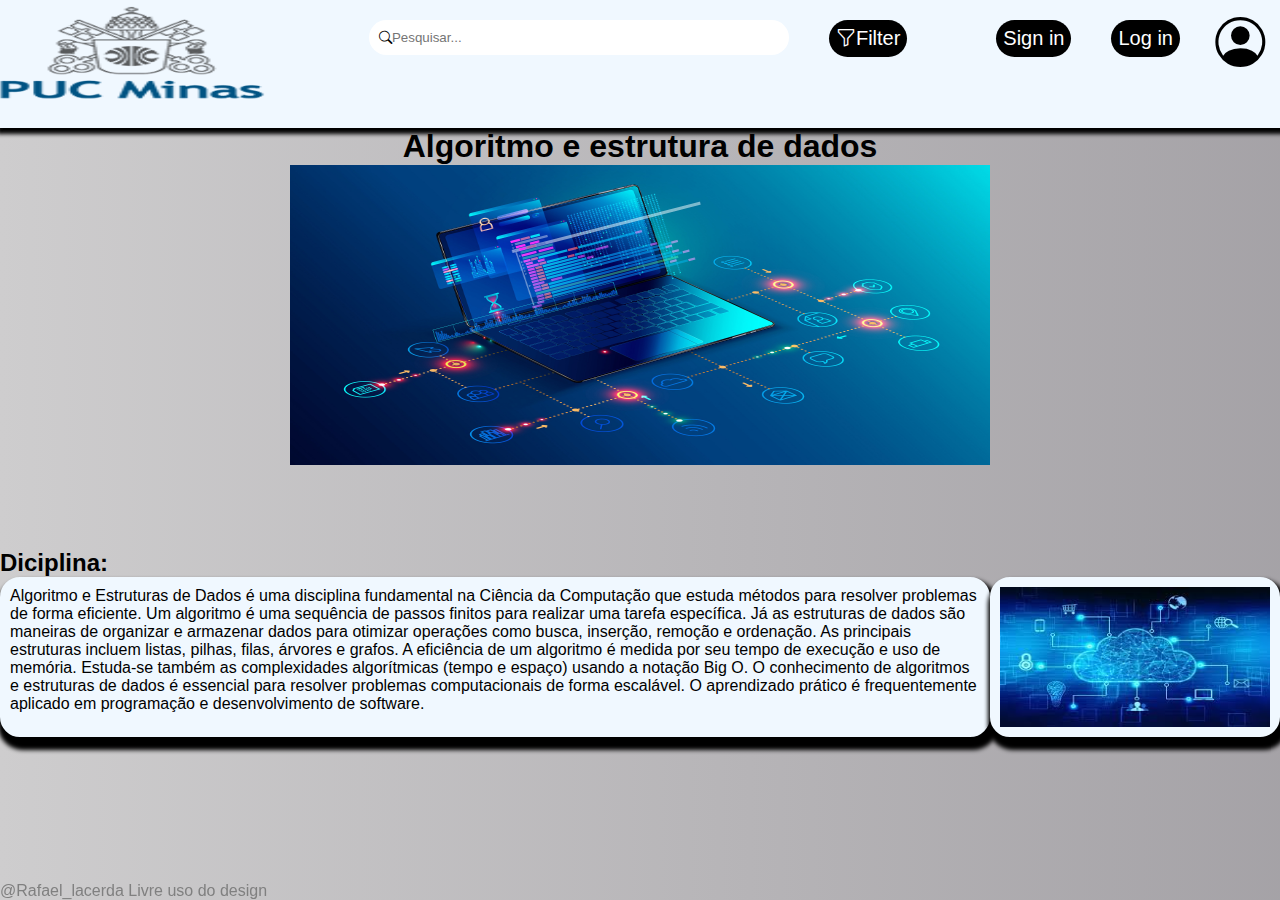
==== algoritmo.html @ 92295e6e "primeira vers quase pronta" ====
<!DOCTYPE html>
<html lang="en">
<head>
    <!--config html-->
    <meta charset="UTF-8">
    <meta name="viewport" content="width=device-width, initial-scale=1.0">
    <title>Site_curso</title>
    <link rel="stylesheet" href="style.css">
    <link rel="stylesheet" href="https://cdn.jsdelivr.net/npm/bootstrap-icons@1.x.x/font/bootstrap-icons.css">
    <script src="funcionalidades.js"></script>
</head>
<body>
    <!--header-->
    <header>
        <div id = "logo">
            <img src="images/brasaocor.png" alt=""width = "300px" height="100px">
        </div>
        <nav class = "Topo">
            <div class = "barra_pesquisa">
                <button class = "bsearch">
                    <i class="bi bi-search"></i>
                </button>
                <input type="text" class="search-bar" placeholder= "Pesquisar...">
            </div>
            <div class = "filtro">
                <button class = "bfiltro"><a href="index.html"><i class="bi bi-funnel"></i>Filter</a></button>
            </div>
        </nav>
        <div class = "botoes">   
            <button class = "blogin"><a href="login.html">Sign in</a></button>
            <button class = "blogin"><a href="login.html">Log in</a></button>
            <i class="bi bi-person-circle"></i>
        </div>
        
    </header>
     <!--Tudo a baixo do header-->
    <!--Imagem principa-->
    <main>
        <div class = "destaques">
            <h1>Algoritmo e estrutura de dados</h1>
            <img src="images/capa-ciencia-da-computacao.jpg" alt=""width = "700px" height="300px">
        </div>
    

    <!--Cursos exatas-->
    <section class = "sobre">
        
    </section>

    <!--Cursos humanas-->
    <h2>Diciplina:</h2>
    <article class = "materias">
        <div class="cursos" id="favorito4">
            <p>Algoritmo e Estruturas de Dados é uma disciplina fundamental na Ciência da Computação que estuda métodos para resolver problemas de forma eficiente. Um algoritmo é uma sequência de passos finitos para realizar uma tarefa específica. Já as estruturas de dados são maneiras de organizar e armazenar dados para otimizar operações como busca, inserção, remoção e ordenação. As principais estruturas incluem listas, pilhas, filas, árvores e grafos. A eficiência de um algoritmo é medida por seu tempo de execução e uso de memória. Estuda-se também as complexidades algorítmicas (tempo e espaço) usando a notação Big O. O conhecimento de algoritmos e estruturas de dados é essencial para resolver problemas computacionais de forma escalável. O aprendizado prático é frequentemente aplicado em programação e desenvolvimento de software.</p>
        </div>
        <div class="cursos imagemSobre" id="recomendado2">
            <img src="images/tudo.jpg" alt="">
        </div>
    </article>
</main>
    <!--Direitos autorais-->
    <footer class = "direitos_autorais">
        <p>@Rafael_lacerda Livre uso do design</p>
    </footer>
    
</body>
</html>
---- style.css ----
*{
    padding: 0;
    margin:0;
    font-family: 'Franklin Gothic Medium', 'Arial Narrow', Arial, sans-serif;
}

/* Elementos */
header{
    background-color: aliceblue;
    background-size: cover; 
    background-position: center; 
    background-attachment: fixed; 
    height: 8rem;
    width: 100%;
    float: left;
    display: flex;
    justify-content: space-between;
    box-shadow: 0.1rem 0.1rem 0.25rem 0.3rem black;
}
body {
    background: linear-gradient(to left, rgba(153, 150, 155, 0.884), rgb(206, 205, 206) );
    background-size: cover; 
    background-position: center; 
    background-attachment: fixed; 
    width: 100%;
    color: black;
}
footer{
    position: fixed;
    bottom: 0;
    left: 0;
    font-family:Arial, Helvetica, sans-serif;
    color: gray;
}

/* Topo da pagina */
a{
    text-decoration: none;
    color: inherit;
}
#logo{
    float: left;
    display: flex;
    position: relative;
    left:-20px;
    top: 1px;
}

/*barra de pesquisa*/
.topo{
    width: 100%;
    float: left;
    display: flex;
}
.barra_pesquisa{
    float: left;
    display: flex;
    background-color: white;
    padding: 10px;
    border-radius: 20px;
    width: 400px;
    margin: 20px;
}
.search-bar{
    float: left;
    display: flex;
    background: none;
    outline: none;
    border: none;
    width: calc(100% - 30px);
}
.bsearch{
    float: left;
    display: flex;
    border: none;
    margin: none;
    padding: none;
    background: none;
    cursor: pointer;
    
}

/*botoes*/
.botoes, .filtro{
    float: left;
    display: inline;
}
.bfiltro{
    float: left;
    display: inline;
}
.bfiltro, .blogin{
    float: left;
    display: inline;
    border-radius: 40px;
    font-size: 20px;
    padding: 7px;
    margin: 20px;
    color: white;
    background-color: black;
    border: none;
}
.bfiltro:hover, .blogin:hover{
    background-color: rgb(11, 52, 185);
}
.bi-person-circle{
    font-size: 50px;
    padding: 7px;
    margin: 8px;
    float: left;
    display: inline;
    cursor: pointer;
}

/*destaques*/
.destaques{
    text-align: center;
}

/*cursos*/
.imagemSobre{
    display: flex;
    justify-content: center;  
    align-items: center;
    height: 100%;            
}
div.cursos img{
    width: 270px;
    height: 140px;
}
.cursos{
   margin: 0 auto;
   background-color: aliceblue;
   border: 10px aliceblue solid;
   box-shadow: 0.2rem 0.5rem 0.25rem 0.3rem black;
   border-radius: 20px;
}
.sobre, .materias{
    width: 100%;
    float: left;
    display: flex;
    margin-bottom: 60px;
}
h2{
    margin-top: 80px;
}

/* sobre */
.sobre{
    float: left;
}
.sobre div{
    margin: 0 20px;
}


/* materias2 */
.materias{
    float: left;
}

/* informações disciplina */
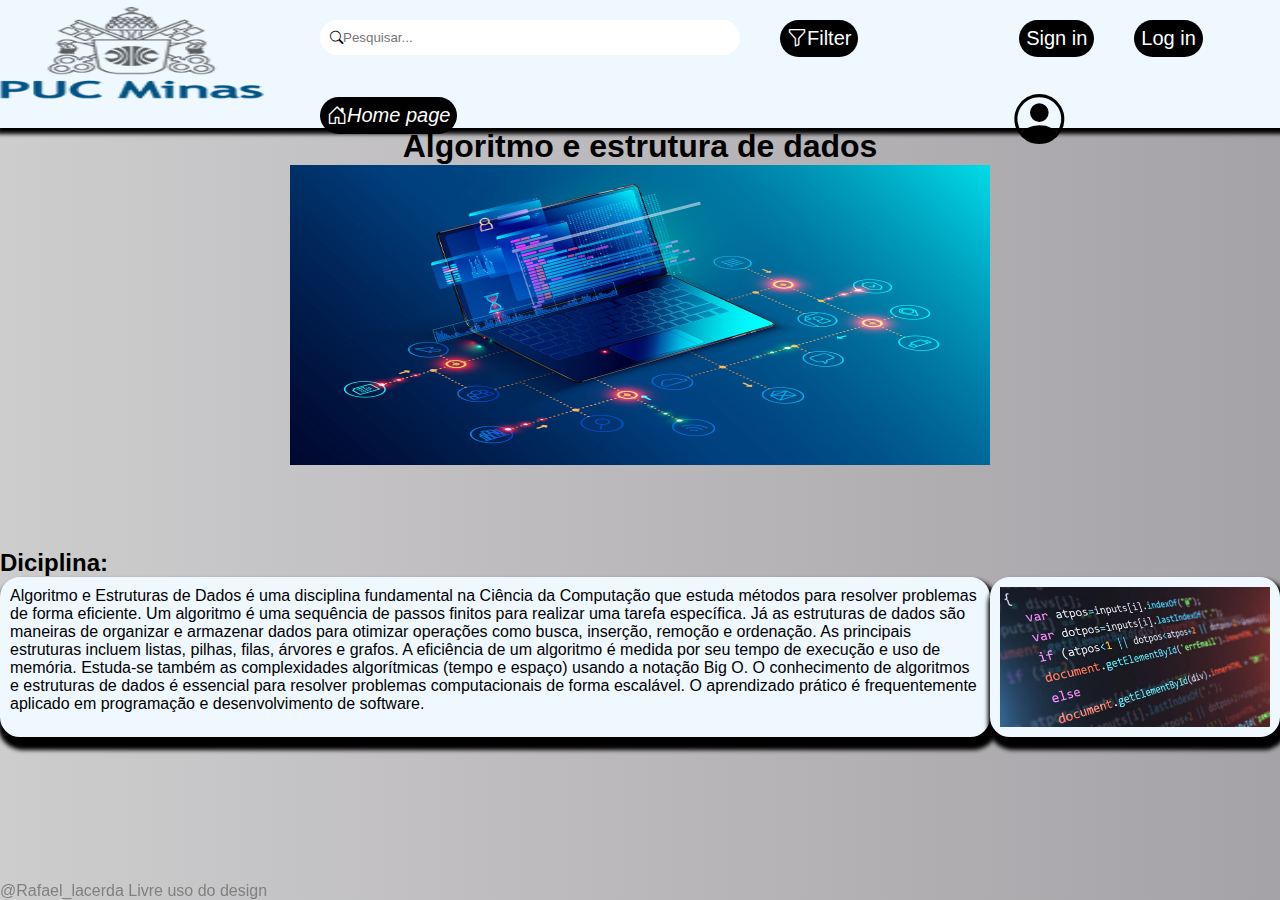
==== commit f6c8c989: "ultima vers" ====
--- a/algoritmo.html
+++ b/algoritmo.html
@@ -4,7 +4,7 @@
     <!--config html-->
     <meta charset="UTF-8">
     <meta name="viewport" content="width=device-width, initial-scale=1.0">
-    <title>Site_curso</title>
+    <title>Algoritmo</title>
     <link rel="stylesheet" href="style.css">
     <link rel="stylesheet" href="https://cdn.jsdelivr.net/npm/bootstrap-icons@1.x.x/font/bootstrap-icons.css">
     <script src="funcionalidades.js"></script>
@@ -24,6 +24,9 @@
             </div>
             <div class = "filtro">
                 <button class = "bfiltro"><a href="index.html"><i class="bi bi-funnel"></i>Filter</a></button>
+            </div>
+            <div class = "filtro">
+                <button onclick="navegar0()" class = "bfiltro"><a href="index.html"><i class="bi bi-house-door">Home page</i></button>
             </div>
         </nav>
         <div class = "botoes">   
@@ -54,7 +57,7 @@
             <p>Algoritmo e Estruturas de Dados é uma disciplina fundamental na Ciência da Computação que estuda métodos para resolver problemas de forma eficiente. Um algoritmo é uma sequência de passos finitos para realizar uma tarefa específica. Já as estruturas de dados são maneiras de organizar e armazenar dados para otimizar operações como busca, inserção, remoção e ordenação. As principais estruturas incluem listas, pilhas, filas, árvores e grafos. A eficiência de um algoritmo é medida por seu tempo de execução e uso de memória. Estuda-se também as complexidades algorítmicas (tempo e espaço) usando a notação Big O. O conhecimento de algoritmos e estruturas de dados é essencial para resolver problemas computacionais de forma escalável. O aprendizado prático é frequentemente aplicado em programação e desenvolvimento de software.</p>
         </div>
         <div class="cursos imagemSobre" id="recomendado2">
-            <img src="images/tudo.jpg" alt="">
+            <img src="images/algoritmo.jpg" alt="">
         </div>
     </article>
 </main>
--- a/style.css
+++ b/style.css
@@ -140,6 +140,7 @@
     float: left;
     display: flex;
     margin-bottom: 60px;
+    cursor: pointer;
 }
 h2{
     margin-top: 80px;
